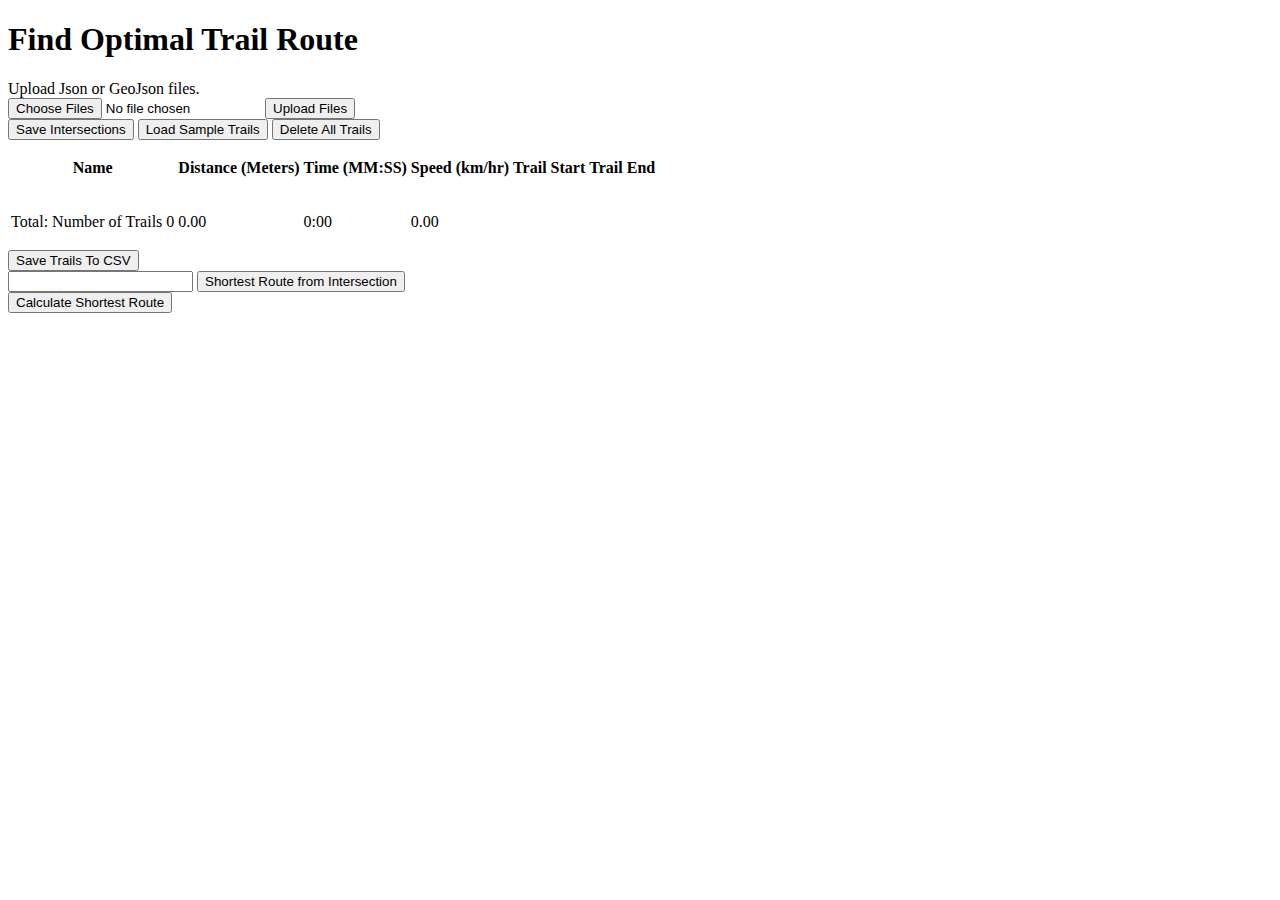
==== bootstrap/index.html @ 8cda4500 "Refactored: Bootstrap 5" ====
<!DOCTYPE html>
<html lang="en">
  <head>
    <meta charset="UTF-8" />
    <meta http-equiv="X-UA-Compatible" content="IE=edge" />
    <meta name="viewport" content="width=device-width, initial-scale=1.0" />
    <title>Document</title>
    <link rel="stylesheet" href="styles.css" />
    <link href="https://cdn.jsdelivr.net/npm/bootstrap@5.2.0/dist/css/bootstrap.min.css" rel="stylesheet" integrity="sha384-gH2yIJqKdNHPEq0n4Mqa/HGKIhSkIHeL5AyhkYV8i59U5AR6csBvApHHNl/vI1Bx" crossorigin="anonymous">
  </head>
    <h1 class="text-center py-3">Find Optimal Trail Route</h1>
    <div class="d-flex justify-content-between m-3">
      <div>
        <form method="post" enctype="multipart/form-data">
          <label for="formFileMultiple" class="form-label">Upload Json or GeoJson files.</label>
          <div class="input-group">
            <input class="form-control" type="file" id="formFileMultiple" multiple>
            <input class="btn btn-primary" type="submit" value="Upload Files" name="submit" />
          </div>
        </form>
      </div>
      <div class="d-flex align-items-center">
        <button class="btn btn-sm btn-primary ms-2" id="intersect-btn">Save Intersections</button>
        <button class="btn btn-sm btn-secondary ms-2" id="load-sample-btn">Load Sample Trails</button>
        <button class="btn btn-sm btn-primary ms-2" id="delete-all-btn">Delete All Trails</button>
      </div>
    </div>
    <div id="trailsList" class="table-responsive">
    </div>
    <div class="btn-box">
      <div>
        <input id="startingPoint" type="text" />
        <button id="calculate-shortest-start-btn">
          Shortest Route from Intersection
        </button>
      </div>
      <button id="calculate-shortest-btn">Calculate Shortest Route</button>
    </div>
    <div class="box"></div>
    <div id="routes"></div>
    <script src="https://cdn.jsdelivr.net/npm/bootstrap@5.2.0/dist/js/bootstrap.bundle.min.js" integrity="sha384-A3rJD856KowSb7dwlZdYEkO39Gagi7vIsF0jrRAoQmDKKtQBHUuLZ9AsSv4jD4Xa" crossorigin="anonymous"></script>
    <script src="script.js"></script>
  </body>
</html>
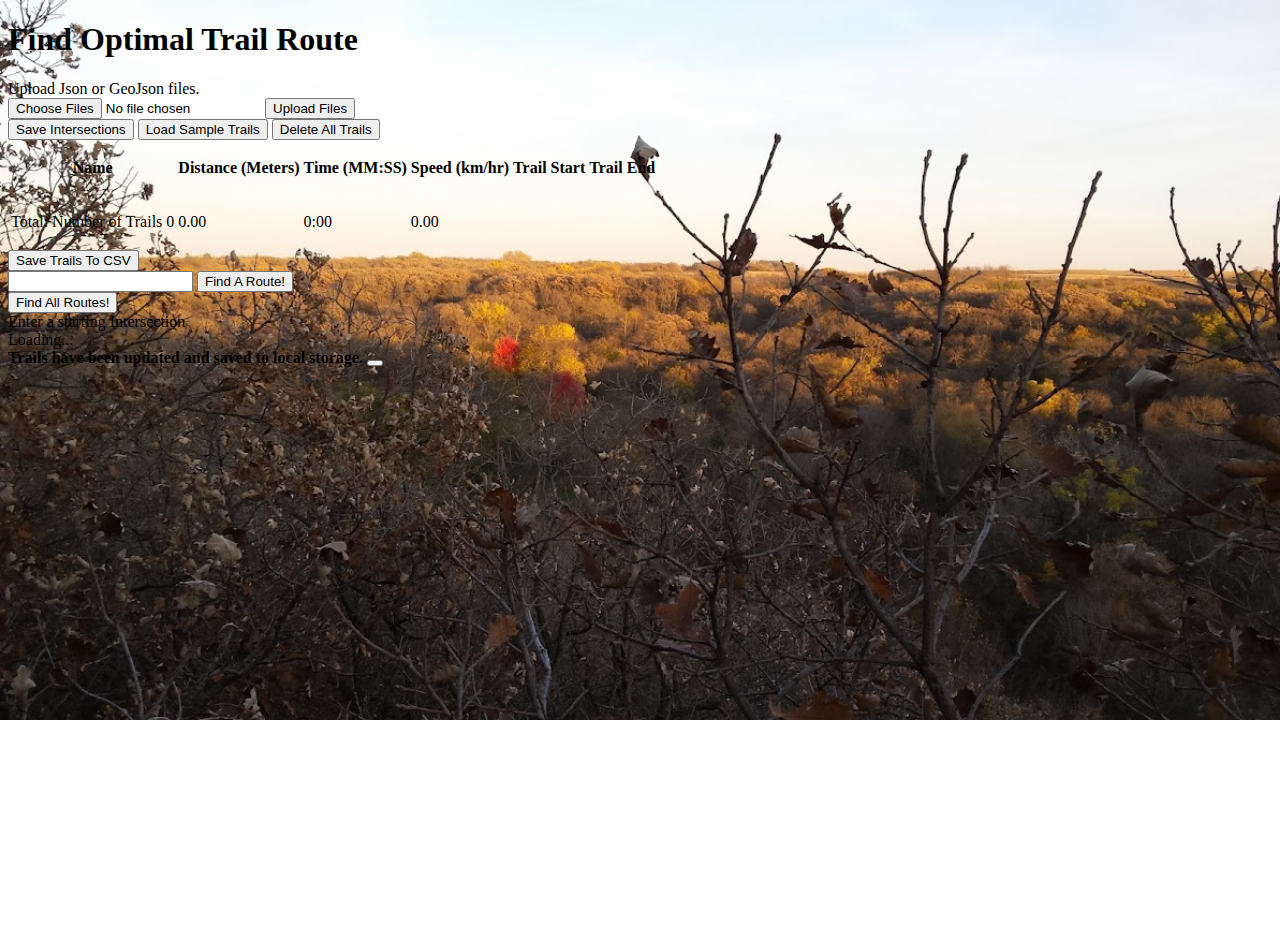
==== commit a8226fb6: "Bootstaop Completed" ====
--- a/bootstrap/index.html
+++ b/bootstrap/index.html
@@ -6,39 +6,110 @@
     <meta name="viewport" content="width=device-width, initial-scale=1.0" />
     <title>Document</title>
     <link rel="stylesheet" href="styles.css" />
-    <link href="https://cdn.jsdelivr.net/npm/bootstrap@5.2.0/dist/css/bootstrap.min.css" rel="stylesheet" integrity="sha384-gH2yIJqKdNHPEq0n4Mqa/HGKIhSkIHeL5AyhkYV8i59U5AR6csBvApHHNl/vI1Bx" crossorigin="anonymous">
+    <link
+      href="https://cdn.jsdelivr.net/npm/bootstrap@5.2.0/dist/css/bootstrap.min.css"
+      rel="stylesheet"
+      integrity="sha384-gH2yIJqKdNHPEq0n4Mqa/HGKIhSkIHeL5AyhkYV8i59U5AR6csBvApHHNl/vI1Bx"
+      crossorigin="anonymous"
+    />
   </head>
+  <body
+    class="bg-image bg-dark overlay-gradient has-bg-img rounded h-10rem my-2"
+    style="
+      background-image: url('trail.jpg');
+      height: 100vh;
+      background-repeat: no-repeat;
+      background-size: contain;
+    "
+  >
     <h1 class="text-center py-3">Find Optimal Trail Route</h1>
     <div class="d-flex justify-content-between m-3">
       <div>
         <form method="post" enctype="multipart/form-data">
-          <label for="formFileMultiple" class="form-label">Upload Json or GeoJson files.</label>
+          <label for="formFileMultiple" class="form-label text-bg-light"
+            >Upload Json or GeoJson files.</label
+          >
           <div class="input-group">
-            <input class="form-control" type="file" id="formFileMultiple" multiple>
-            <input class="btn btn-primary" type="submit" value="Upload Files" name="submit" />
+            <input
+              class="form-control"
+              type="file"
+              id="formFileMultiple"
+              multiple
+            />
+            <input
+              class="btn btn-primary"
+              type="submit"
+              value="Upload Files"
+              name="submit"
+            />
           </div>
         </form>
       </div>
       <div class="d-flex align-items-center">
-        <button class="btn btn-sm btn-primary ms-2" id="intersect-btn">Save Intersections</button>
-        <button class="btn btn-sm btn-secondary ms-2" id="load-sample-btn">Load Sample Trails</button>
-        <button class="btn btn-sm btn-primary ms-2" id="delete-all-btn">Delete All Trails</button>
+        <button class="btn btn-sm btn-success ms-2" id="intersect-btn">
+          Save Intersections
+        </button>
+        <button class="btn btn-sm btn-secondary ms-2" id="load-sample-btn">
+          Load Sample Trails
+        </button>
+        <button class="btn btn-sm btn-danger ms-2" id="delete-all-btn">
+          Delete All Trails
+        </button>
       </div>
     </div>
-    <div id="trailsList" class="table-responsive">
-    </div>
-    <div class="btn-box">
-      <div>
-        <input id="startingPoint" type="text" />
-        <button id="calculate-shortest-start-btn">
-          Shortest Route from Intersection
+    <div id="trailsList" class="table-responsive p-3"></div>
+    <div class="d-flex justify-content-between mx-3">
+      <div class="input-group">
+        <input id="startingPoint" type="text" class="form-control-sm" />
+        <button id="calculate-shortest-start-btn" class="btn btn-primary">
+          Find A Route!
         </button>
       </div>
-      <button id="calculate-shortest-btn">Calculate Shortest Route</button>
+      <button id="calculate-shortest-btn" class="btn btn-secondary text-nowrap">
+        Find All Routes!
+      </button>
     </div>
-    <div class="box"></div>
-    <div id="routes"></div>
-    <script src="https://cdn.jsdelivr.net/npm/bootstrap@5.2.0/dist/js/bootstrap.bundle.min.js" integrity="sha384-A3rJD856KowSb7dwlZdYEkO39Gagi7vIsF0jrRAoQmDKKtQBHUuLZ9AsSv4jD4Xa" crossorigin="anonymous"></script>
+    <label for="startingPoint" class="ms-3 p-0 text-light text-bg-dark"
+      >Enter a starting Intersection</label
+    >
+
+    <div class="border border-secondary barder-4 bg-secondary m-3 p-1">
+      <div
+        id="route-spinner"
+        class="d-none justify-content-center align-items-center text-warning m-3"
+      >
+        <div class="spinner-border" role="status">
+          <span class="visually-hidden">Loading...</span>
+        </div>
+      </div>
+    </div>
+
+    <div id="routes" class="table-responsive p-3"></div>
+
+    <div
+      class="toast position-absolute top-0 end-0"
+      id="save-toast"
+      role="alert"
+      aria-live="assertive"
+      aria-atomic="true"
+    >
+      <div class="toast-header bg-success text-light">
+        <strong class="me-auto"
+          >Trails have been updated and saved to local storage.</strong
+        >
+        <button
+          type="button"
+          class="btn-close"
+          data-bs-dismiss="toast"
+          aria-label="Close"
+        ></button>
+      </div>
+    </div>
+    <script
+      src="https://cdn.jsdelivr.net/npm/bootstrap@5.2.0/dist/js/bootstrap.bundle.min.js"
+      integrity="sha384-A3rJD856KowSb7dwlZdYEkO39Gagi7vIsF0jrRAoQmDKKtQBHUuLZ9AsSv4jD4Xa"
+      crossorigin="anonymous"
+    ></script>
     <script src="script.js"></script>
   </body>
 </html>
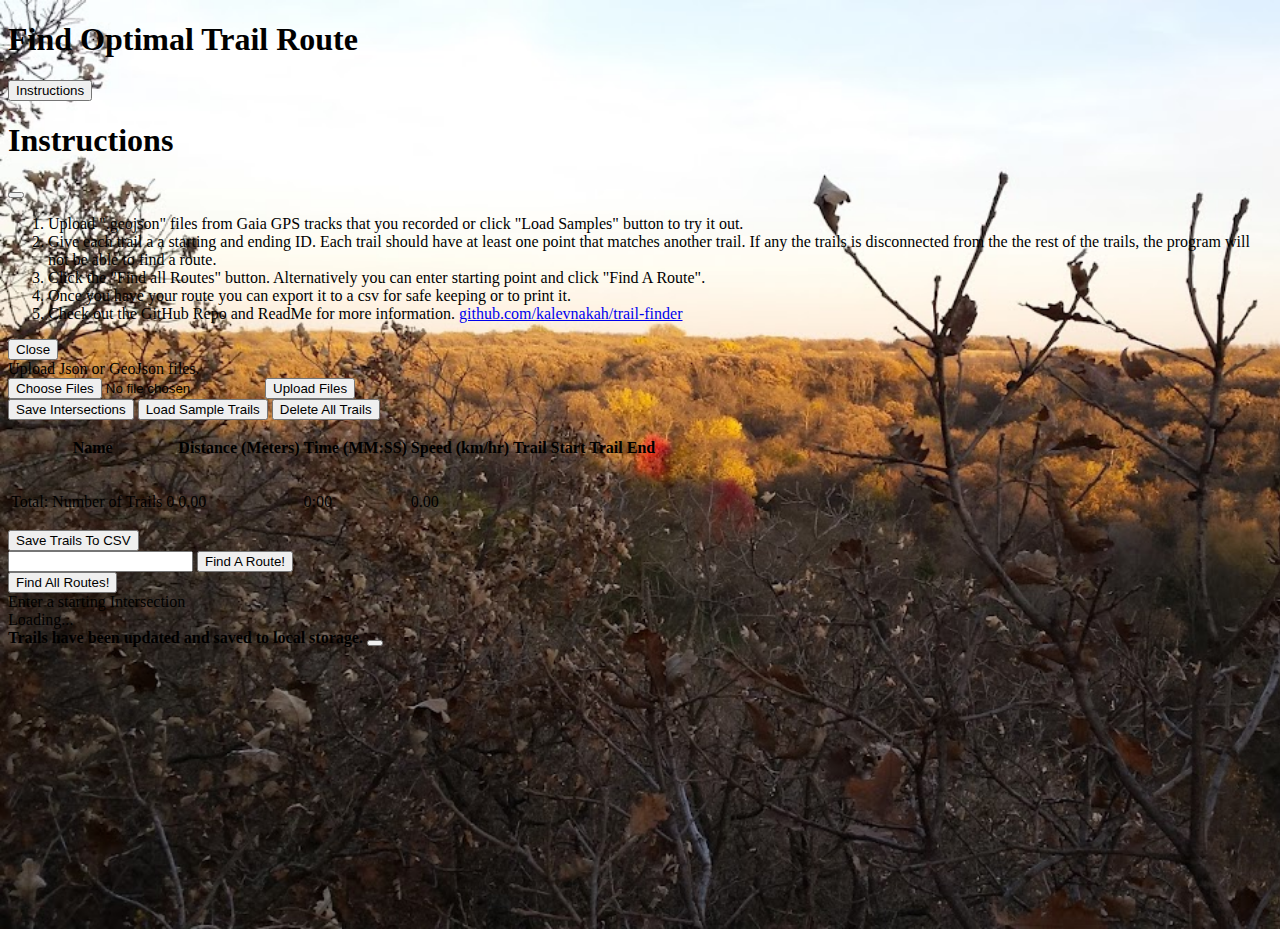
==== commit c9151559: "Updated Bootstap version with instructions." ====
--- a/bootstrap/index.html
+++ b/bootstrap/index.html
@@ -19,10 +19,56 @@
       background-image: url('trail.jpg');
       height: 100vh;
       background-repeat: no-repeat;
-      background-size: contain;
+      background-size: cover;
     "
   >
     <h1 class="text-center py-3">Find Optimal Trail Route</h1>
+      <!-- Button trigger modal -->
+      <div class="mx-auto p-2" style="width: 200px;">
+        <button type="button" class="btn btn-secondary" data-bs-toggle="modal" data-bs-target="#exampleModal">
+          Instructions
+        </button>
+      </div>
+
+
+      <!-- Modal -->
+      <div class="modal fade" id="exampleModal" tabindex="-1" aria-labelledby="exampleModalLabel" aria-hidden="true">
+        <div class="modal-dialog">
+          <div class="modal-content">
+            <div class="modal-header">
+              <h1 class="modal-title fs-5" id="exampleModalLabel">Instructions</h1>
+              <button type="button" class="btn-close" data-bs-dismiss="modal" aria-label="Close"></button>
+            </div>
+            <div class="modal-body">
+              <ol class="list-group list-group-numbered">
+                <li class="list-group-item">
+                  Upload ".geojson" files from Gaia GPS tracks that you recorded or
+                  click "Load Samples" button to try it out.
+                </li>
+                <li class="list-group-item">
+                  Give each trail a a starting and ending ID. Each trail should have at
+                  least one point that matches another trail. If any the trails is
+                  disconnected from the the rest of the trails, the program will not be
+                  able to find a route.
+                </li>
+                <li class="list-group-item">
+                  Click the "Find all Routes" button. Alternatively you can enter starting point and click "Find A Route".
+                </li>
+                <li class="list-group-item">
+                  Once you have your route you can export it to a csv for safe keeping or to print it.</li>
+                <li class="list-group-item">
+                Check out the GitHub Repo and ReadMe for more information. <a href="https://github.com/kalevnakah/trail-finder">github.com/kalevnakah/trail-finder</a></li>
+              </ol>
+            </div>
+            <div class="modal-footer">
+              <button type="button" class="btn btn-secondary" data-bs-dismiss="modal">Close</button>
+            </div>
+          </div>
+        </div>
+      </div>
+
+
+    </div>
     <div class="d-flex justify-content-between m-3">
       <div>
         <form method="post" enctype="multipart/form-data">
@@ -34,6 +80,7 @@
               class="form-control"
               type="file"
               id="formFileMultiple"
+              name="files[]"
               multiple
             />
             <input
